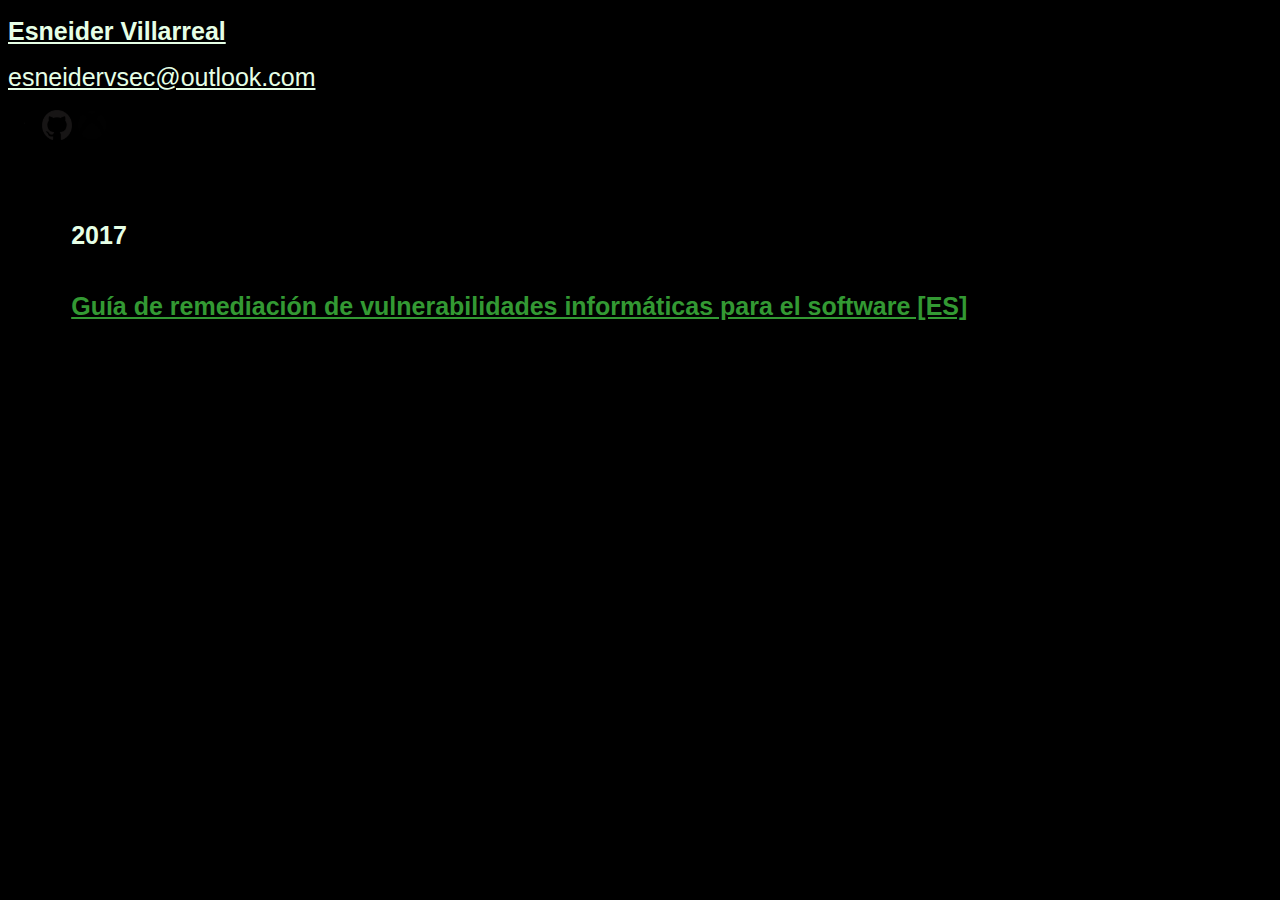
==== index.html @ 9360a9b3 "Update index.html" ====
<!DOCTYPE html>
<html>
	<head>
		<style>
			* {
			  box-sizing: border-box;
			}

			body {
			  font-family: Arial;
			  padding: 0px;
			  background: #000000;
			}

			.header1 {
			  padding: 0px;
			  text-align: left;
			  
			}

			.header1 h1 {
			  font-size: 25px;
			  
			}
			
			.header1 a {
			  font-family: sans-serif;
			  color: #e6ffe6;
			  font-size: 25px;
			}

			.footer {
			  padding: 0px;
			  text-align: left;
			}
			
			.footer a {
			  font-family: sans-serif;
			  color: #e6ffe6;
			  font-size: 25px;
			}
			
			.footer p {
			  font-size: 25px;
			  color: #e6ffe6;

			}
					

			.row a {
			  font-size: 25px;
			  color: #339933;
			}
			
			.row {
			  padding: 0px;
			  margin-left: 5%;

			}
			
			.row h5 {
			  font-size: 25px;
			  color: #e6ffe6;
			}



		</style>
</head>
	<body>
		<div class="header1">
			<h1><a href="https://esneid3r.github.io/" target="_top" >Esneider Villarreal</a></h1>
		</div>
		<div class="footer">
			<a href="mailto:esneidervsec@outlook.com" target="_blank" rel="noopener noreferrer">esneidervsec@outlook.com</a><br><br>
			<a href="https://esneid3r.github.io/" target="_blank" rel="noopener noreferrer"><img src="/img/in.png" width = "30" height = "30"></a>
			<a href="https://www.github.com/esneid3r" target="_blank" rel="noopener noreferrer"><img src="/img/gh.png" width = "30" height = "30"></a>
			<a href="https://www.trueachievements.com/gamer/esneid3r" target="_blank" rel="noopener noreferrer"><img src="/img/x.png" width = "30" height = "30"></a>
		</div>
	<title>Esneider V.</title>
	<div class="row">
		<p>&nbsp;</p>
		<h5>2017</h5>
		<h4><a href="https://repository.libertadores.edu.co/bitstream/handle/11371/1300/hernandezyohan2017.pdf?sequence=1&isAllowed=y" target="_blank" rel="noopener noreferrer">Guía de remediación de vulnerabilidades informáticas para el software [ES]</a></h4>
		<p>&nbsp;</p>
	</body>
    
     
</div>

		
</body>
</html>
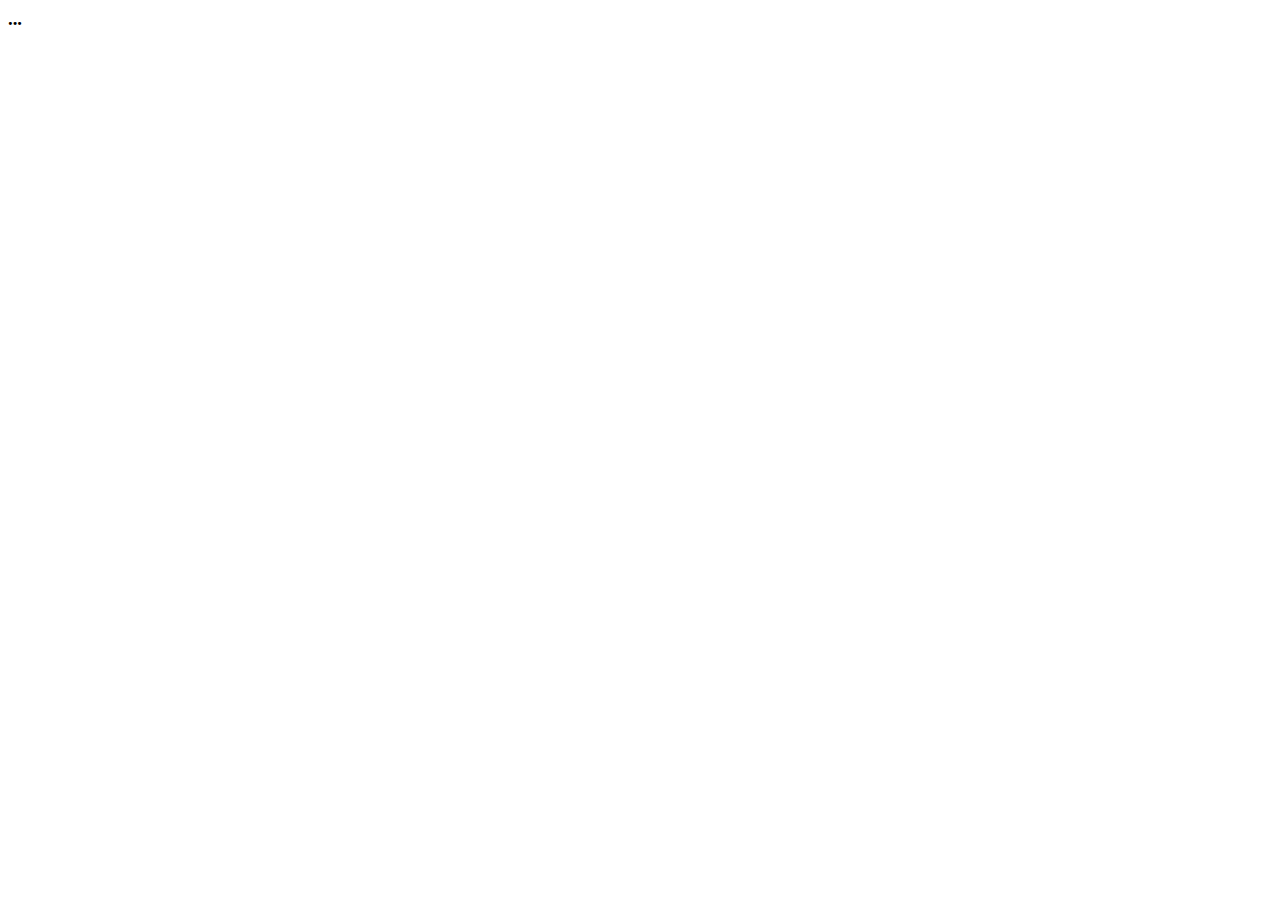
==== commit 217383c7: "Update index.html" ====
--- a/index.html
+++ b/index.html
@@ -1,3 +1,4 @@
+<!--
 <!DOCTYPE html>
 <html>
 	<head>
@@ -73,8 +74,8 @@
 		</div>
 		<div class="footer">
 			<a href="mailto:esneidervsec@outlook.com" target="_blank" rel="noopener noreferrer">esneidervsec@outlook.com</a><br><br>
-			<a href="https://esneid3r.github.io/" target="_blank" rel="noopener noreferrer"><img src="/img/in.png" width = "30" height = "30"></a>
-			<a href="https://www.github.com/esneid3r" target="_blank" rel="noopener noreferrer"><img src="/img/gh.png" width = "30" height = "30"></a>
+			<a href="https://www.linkedin.com/in/yohanesneiderhv" target="_blank" rel="noopener noreferrer"><img src="/img/in.png" width = "30" height = "30"></a>
+			<a href="https://www.github.com/esneiderhv" target="_blank" rel="noopener noreferrer"><img src="/img/gh.png" width = "30" height = "30"></a>
 			<a href="https://www.trueachievements.com/gamer/esneid3r" target="_blank" rel="noopener noreferrer"><img src="/img/x.png" width = "30" height = "30"></a>
 		</div>
 	<title>Esneider V.</title>
@@ -91,3 +92,5 @@
 		
 </body>
 </html>
+-->
+<h3>...</h3>
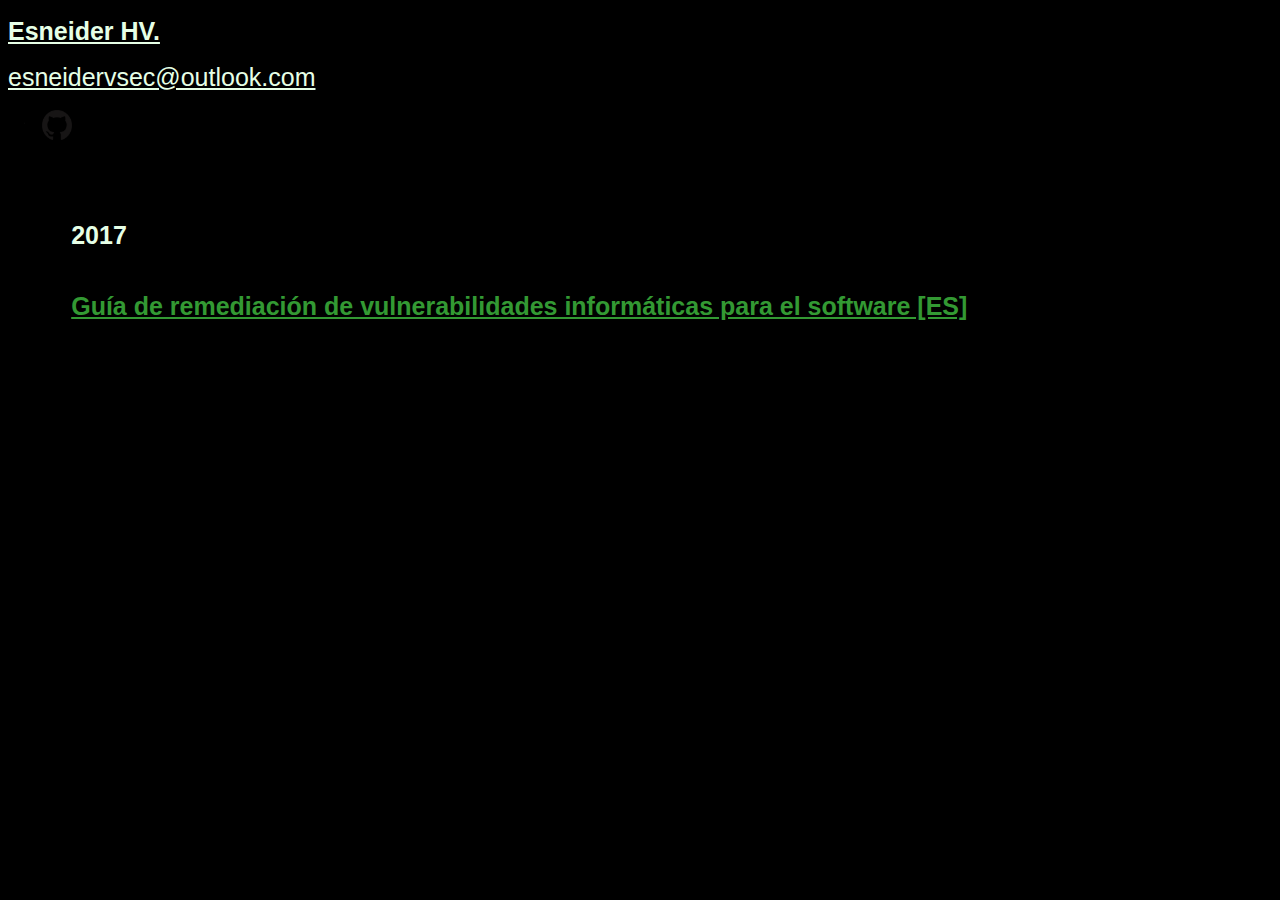
==== commit eae16f3f: "Update index.html" ====
--- a/index.html
+++ b/index.html
@@ -1,4 +1,3 @@
-<!--
 <!DOCTYPE html>
 <html>
 	<head>
@@ -70,15 +69,14 @@
 </head>
 	<body>
 		<div class="header1">
-			<h1><a href="https://esneid3r.github.io/" target="_top" >Esneider Villarreal</a></h1>
+			<h1><a href="https://esneiderhv.github.io/" target="_top" >Esneider HV.</a></h1>
 		</div>
 		<div class="footer">
 			<a href="mailto:esneidervsec@outlook.com" target="_blank" rel="noopener noreferrer">esneidervsec@outlook.com</a><br><br>
 			<a href="https://www.linkedin.com/in/yohanesneiderhv" target="_blank" rel="noopener noreferrer"><img src="/img/in.png" width = "30" height = "30"></a>
 			<a href="https://www.github.com/esneiderhv" target="_blank" rel="noopener noreferrer"><img src="/img/gh.png" width = "30" height = "30"></a>
-			<a href="https://www.trueachievements.com/gamer/esneid3r" target="_blank" rel="noopener noreferrer"><img src="/img/x.png" width = "30" height = "30"></a>
 		</div>
-	<title>Esneider V.</title>
+	<title>Esneider HV.</title>
 	<div class="row">
 		<p>&nbsp;</p>
 		<h5>2017</h5>
@@ -92,5 +90,4 @@
 		
 </body>
 </html>
--->
-<h3>...</h3>
+<!-- <h3>...</h3> -->
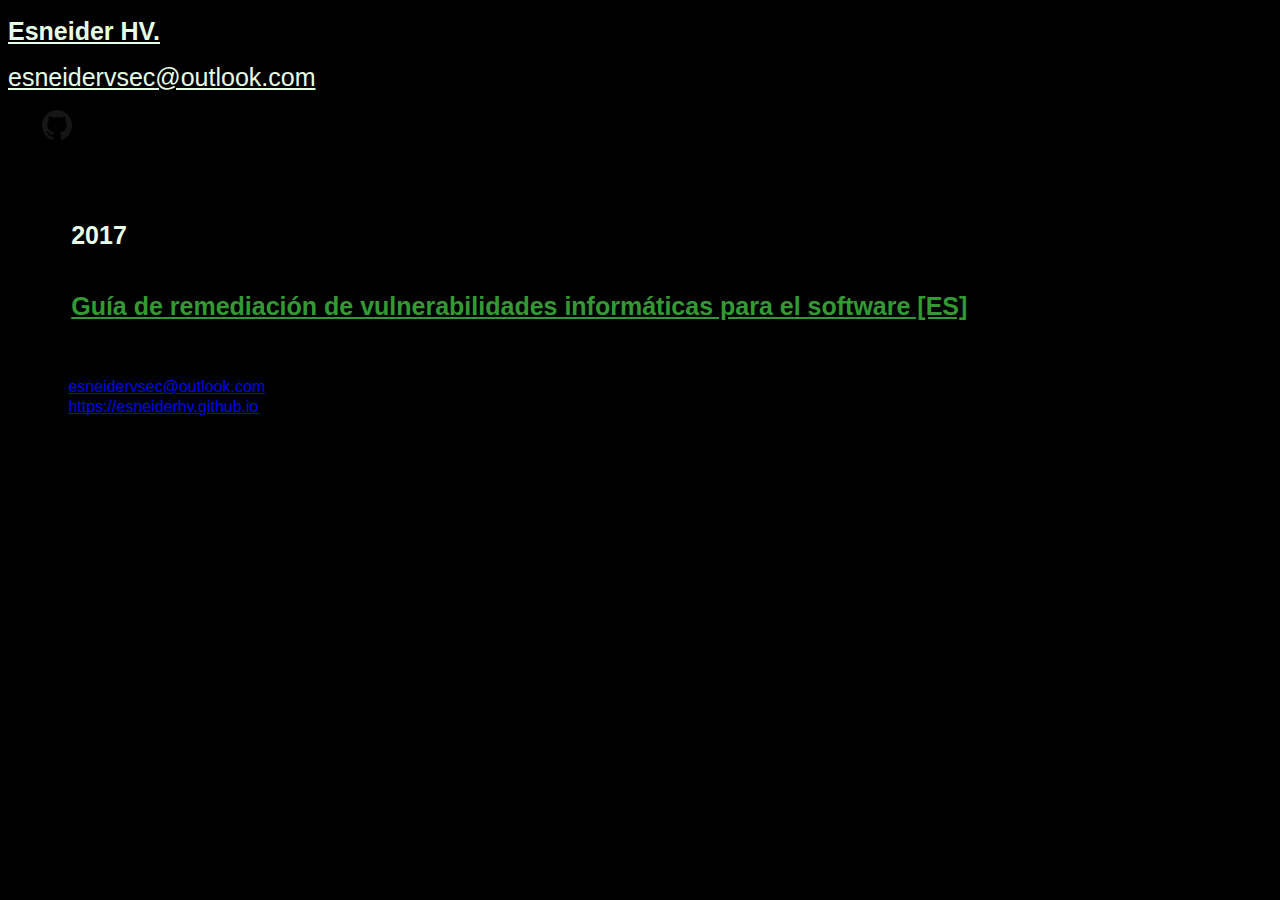
==== commit b884f4f8: "Update index.html" ====
--- a/index.html
+++ b/index.html
@@ -87,6 +87,20 @@
      
 </div>
 
+	<ul class="vcard-details">
+
+
+
+      <li itemprop="email" aria-label="Email: esneidervsec@outlook.com" class="vcard-detail pt-1 "><svg class="octicon octicon-mail" viewBox="0 0 16 16" version="1.1" width="16" height="16" aria-hidden="true"><path fill-rule="evenodd" d="M1.75 2A1.75 1.75 0 000 3.75v.736a.75.75 0 000 .027v7.737C0 13.216.784 14 1.75 14h12.5A1.75 1.75 0 0016 12.25v-8.5A1.75 1.75 0 0014.25 2H1.75zM14.5 4.07v-.32a.25.25 0 00-.25-.25H1.75a.25.25 0 00-.25.25v.32L8 7.88l6.5-3.81zm-13 1.74v6.441c0 .138.112.25.25.25h12.5a.25.25 0 00.25-.25V5.809L8.38 9.397a.75.75 0 01-.76 0L1.5 5.809z"></path></svg>
+          <a class="Link--primary" href="mailto:esneidervsec@outlook.com">esneidervsec@outlook.com</a>
+</li>
+    <li itemprop="url" data-test-selector="profile-website-url" class="vcard-detail pt-1 "><svg aria-hidden="true" height="16" viewBox="0 0 16 16" version="1.1" width="16" data-view-component="true" class="octicon octicon-link">
+    <path fill-rule="evenodd" d="M7.775 3.275a.75.75 0 001.06 1.06l1.25-1.25a2 2 0 112.83 2.83l-2.5 2.5a2 2 0 01-2.83 0 .75.75 0 00-1.06 1.06 3.5 3.5 0 004.95 0l2.5-2.5a3.5 3.5 0 00-4.95-4.95l-1.25 1.25zm-4.69 9.64a2 2 0 010-2.83l2.5-2.5a2 2 0 012.83 0 .75.75 0 001.06-1.06 3.5 3.5 0 00-4.95 0l-2.5 2.5a3.5 3.5 0 004.95 4.95l1.25-1.25a.75.75 0 00-1.06-1.06l-1.25 1.25a2 2 0 01-2.83 0z"></path>
+</svg>
+      <a rel="nofollow me" class="Link--primary" href="https://esneiderhv.github.io">https://esneiderhv.github.io</a>
+</li>
+    
+  </ul>
 		
 </body>
 </html>
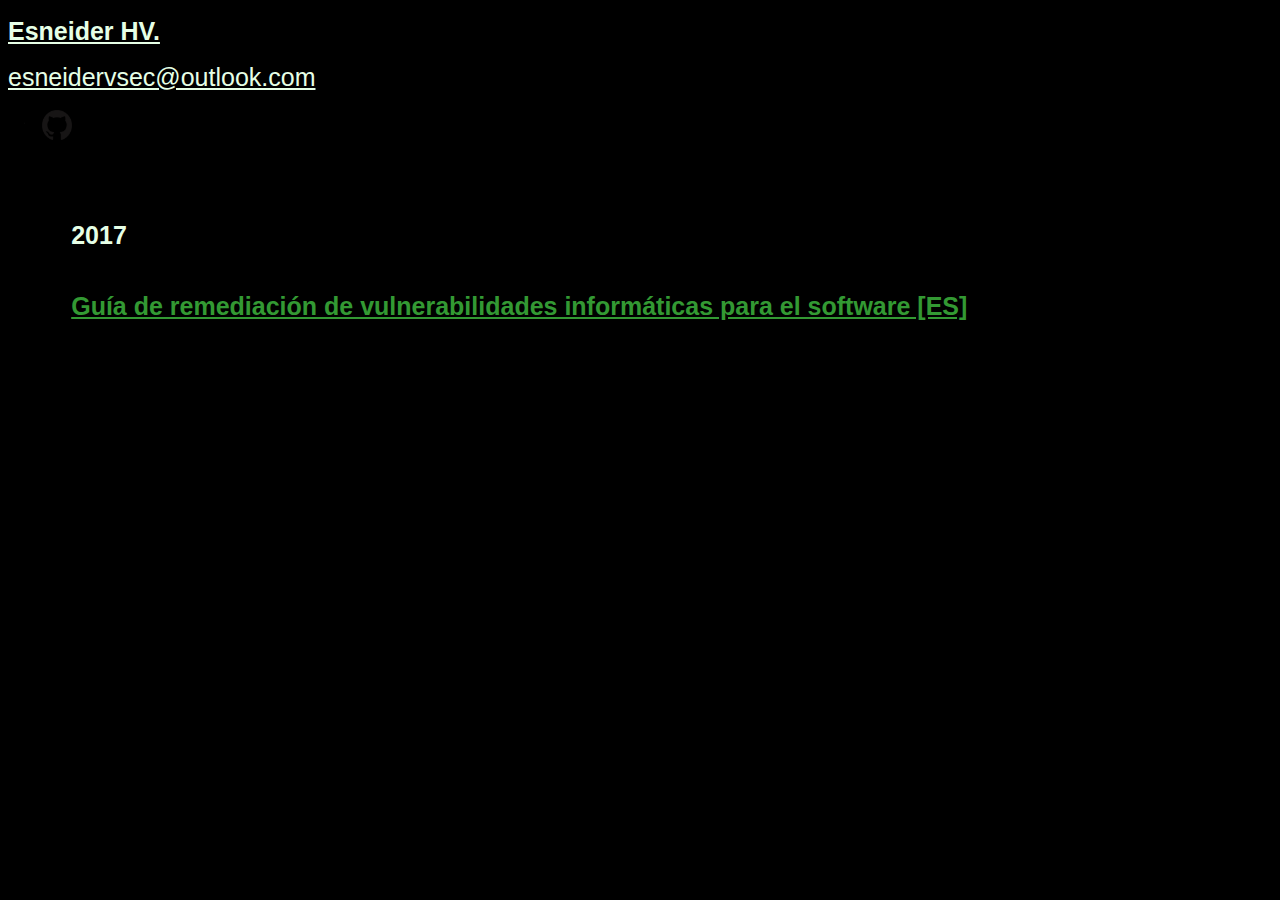
==== commit 82c3a3c4: "Update index.html" ====
--- a/index.html
+++ b/index.html
@@ -68,6 +68,7 @@
 		</style>
 </head>
 	<body>
+		<title>GitHub | Yohan Esneider</title>
 		<div class="header1">
 			<h1><a href="https://esneiderhv.github.io/" target="_top" >Esneider HV.</a></h1>
 		</div>
@@ -76,32 +77,13 @@
 			<a href="https://www.linkedin.com/in/yohanesneiderhv" target="_blank" rel="noopener noreferrer"><img src="/img/in.png" width = "30" height = "30"></a>
 			<a href="https://www.github.com/esneiderhv" target="_blank" rel="noopener noreferrer"><img src="/img/gh.png" width = "30" height = "30"></a>
 		</div>
-	<title>Esneider HV.</title>
-	<div class="row">
-		<p>&nbsp;</p>
-		<h5>2017</h5>
-		<h4><a href="https://repository.libertadores.edu.co/bitstream/handle/11371/1300/hernandezyohan2017.pdf?sequence=1&isAllowed=y" target="_blank" rel="noopener noreferrer">Guía de remediación de vulnerabilidades informáticas para el software [ES]</a></h4>
-		<p>&nbsp;</p>
-	</body>
-    
-     
-</div>
+		<div class="row">
+			<p>&nbsp;</p>
+			<h5>2017</h5>
+			<h4><a href="https://repository.libertadores.edu.co/bitstream/handle/11371/1300/hernandezyohan2017.pdf?sequence=1&isAllowed=y" target="_blank" rel="noopener noreferrer">Guía de remediación de vulnerabilidades informáticas para el software [ES]</a></h4>
+			<p>&nbsp;</p>
+		</div>
+	</body> 
 
-	<ul class="vcard-details">
-
-
-
-      <li itemprop="email" aria-label="Email: esneidervsec@outlook.com" class="vcard-detail pt-1 "><svg class="octicon octicon-mail" viewBox="0 0 16 16" version="1.1" width="16" height="16" aria-hidden="true"><path fill-rule="evenodd" d="M1.75 2A1.75 1.75 0 000 3.75v.736a.75.75 0 000 .027v7.737C0 13.216.784 14 1.75 14h12.5A1.75 1.75 0 0016 12.25v-8.5A1.75 1.75 0 0014.25 2H1.75zM14.5 4.07v-.32a.25.25 0 00-.25-.25H1.75a.25.25 0 00-.25.25v.32L8 7.88l6.5-3.81zm-13 1.74v6.441c0 .138.112.25.25.25h12.5a.25.25 0 00.25-.25V5.809L8.38 9.397a.75.75 0 01-.76 0L1.5 5.809z"></path></svg>
-          <a class="Link--primary" href="mailto:esneidervsec@outlook.com">esneidervsec@outlook.com</a>
-</li>
-    <li itemprop="url" data-test-selector="profile-website-url" class="vcard-detail pt-1 "><svg aria-hidden="true" height="16" viewBox="0 0 16 16" version="1.1" width="16" data-view-component="true" class="octicon octicon-link">
-    <path fill-rule="evenodd" d="M7.775 3.275a.75.75 0 001.06 1.06l1.25-1.25a2 2 0 112.83 2.83l-2.5 2.5a2 2 0 01-2.83 0 .75.75 0 00-1.06 1.06 3.5 3.5 0 004.95 0l2.5-2.5a3.5 3.5 0 00-4.95-4.95l-1.25 1.25zm-4.69 9.64a2 2 0 010-2.83l2.5-2.5a2 2 0 012.83 0 .75.75 0 001.06-1.06 3.5 3.5 0 00-4.95 0l-2.5 2.5a3.5 3.5 0 004.95 4.95l1.25-1.25a.75.75 0 00-1.06-1.06l-1.25 1.25a2 2 0 01-2.83 0z"></path>
-</svg>
-      <a rel="nofollow me" class="Link--primary" href="https://esneiderhv.github.io">https://esneiderhv.github.io</a>
-</li>
-    
-  </ul>
-		
-</body>
 </html>
 <!-- <h3>...</h3> -->
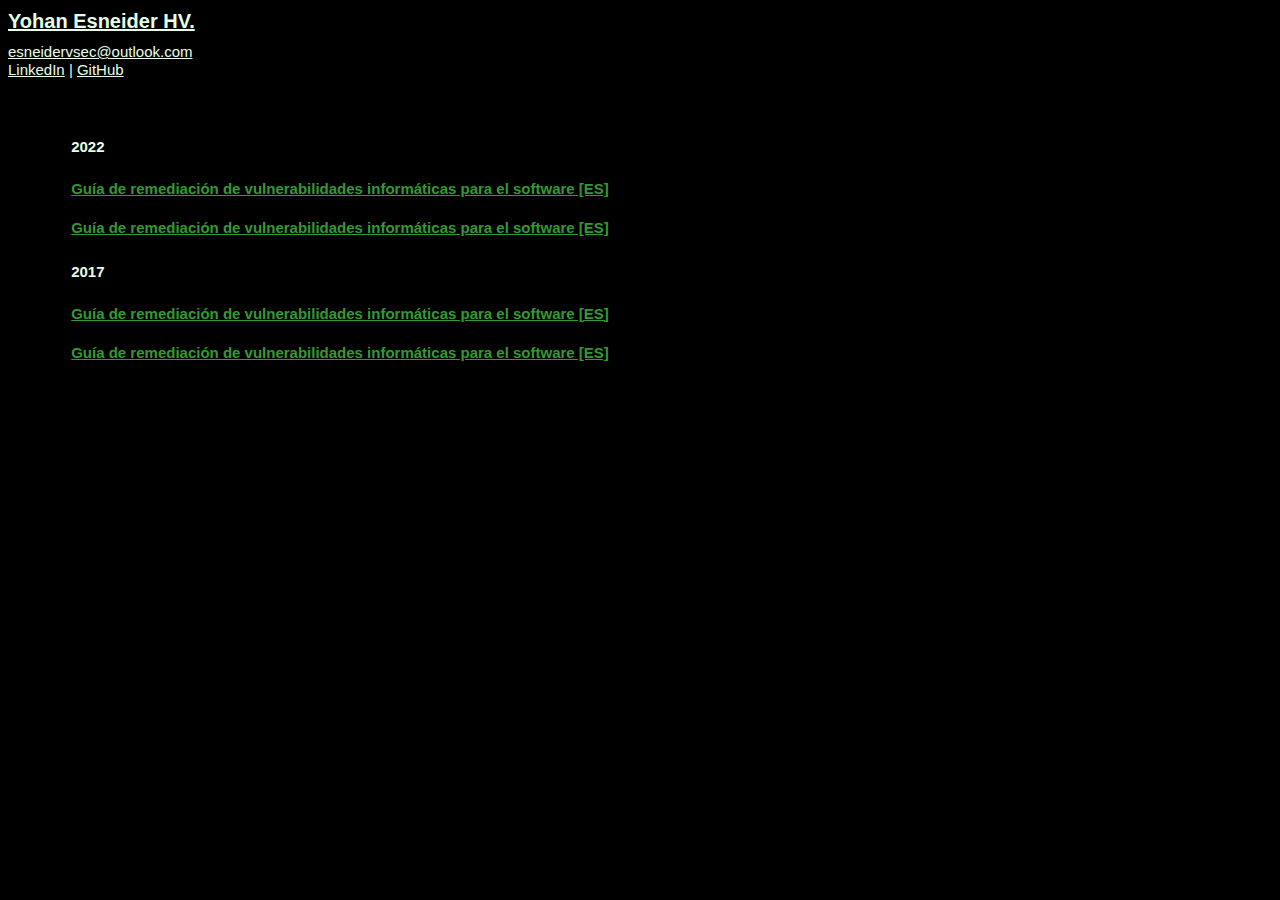
==== commit c635e5c5: "Update index.html" ====
--- a/index.html
+++ b/index.html
@@ -12,21 +12,21 @@
 			  background: #000000;
 			}
 
-			.header1 {
+			.header {
 			  padding: 0px;
 			  text-align: left;
 			  
 			}
 
-			.header1 h1 {
-			  font-size: 25px;
+			.header h1 {
+			  font-size: 15px;
 			  
 			}
 			
-			.header1 a {
+			.header a {
 			  font-family: sans-serif;
 			  color: #e6ffe6;
-			  font-size: 25px;
+			  font-size: 20px;
 			}
 
 			.footer {
@@ -37,18 +37,18 @@
 			.footer a {
 			  font-family: sans-serif;
 			  color: #e6ffe6;
-			  font-size: 25px;
+			  font-size: 15px;
 			}
 			
 			.footer p {
-			  font-size: 25px;
+			  font-size: 15px;
 			  color: #e6ffe6;
 
 			}
 					
 
 			.row a {
-			  font-size: 25px;
+			  font-size: 15px;
 			  color: #339933;
 			}
 			
@@ -59,7 +59,7 @@
 			}
 			
 			.row h5 {
-			  font-size: 25px;
+			  font-size: 15px;
 			  color: #e6ffe6;
 			}
 
@@ -69,17 +69,21 @@
 </head>
 	<body>
 		<title>GitHub | Yohan Esneider</title>
-		<div class="header1">
-			<h1><a href="https://esneiderhv.github.io/" target="_top" >Esneider HV.</a></h1>
+		<div class="header">
+			<h1><a href="https://esneiderhv.github.io/" target="_top" >Yohan Esneider HV.</a></h1>
 		</div>
 		<div class="footer">
-			<a href="mailto:esneidervsec@outlook.com" target="_blank" rel="noopener noreferrer">esneidervsec@outlook.com</a><br><br>
-			<a href="https://www.linkedin.com/in/yohanesneiderhv" target="_blank" rel="noopener noreferrer"><img src="/img/in.png" width = "30" height = "30"></a>
-			<a href="https://www.github.com/esneiderhv" target="_blank" rel="noopener noreferrer"><img src="/img/gh.png" width = "30" height = "30"></a>
+			<a href="mailto:esneidervsec@outlook.com" target="_blank" rel="noopener noreferrer">esneidervsec@outlook.com</a><br>
+			<a href="https://www.linkedin.com/in/yohanesneiderhv" target="_blank" rel="noopener noreferrer">LinkedIn</a><a> | </a>
+			<a href="https://www.github.com/esneiderhv" target="_blank" rel="noopener noreferrer"> GitHub</a>
 		</div>
 		<div class="row">
 			<p>&nbsp;</p>
+			<h5>2022</h5>
+			<h4><a href="https://repository.libertadores.edu.co/bitstream/handle/11371/1300/hernandezyohan2017.pdf?sequence=1&isAllowed=y" target="_blank" rel="noopener noreferrer">Guía de remediación de vulnerabilidades informáticas para el software [ES]</a></h4>
+			<h4><a href="https://repository.libertadores.edu.co/bitstream/handle/11371/1300/hernandezyohan2017.pdf?sequence=1&isAllowed=y" target="_blank" rel="noopener noreferrer">Guía de remediación de vulnerabilidades informáticas para el software [ES]</a></h4>
 			<h5>2017</h5>
+			<h4><a href="https://repository.libertadores.edu.co/bitstream/handle/11371/1300/hernandezyohan2017.pdf?sequence=1&isAllowed=y" target="_blank" rel="noopener noreferrer">Guía de remediación de vulnerabilidades informáticas para el software [ES]</a></h4>
 			<h4><a href="https://repository.libertadores.edu.co/bitstream/handle/11371/1300/hernandezyohan2017.pdf?sequence=1&isAllowed=y" target="_blank" rel="noopener noreferrer">Guía de remediación de vulnerabilidades informáticas para el software [ES]</a></h4>
 			<p>&nbsp;</p>
 		</div>
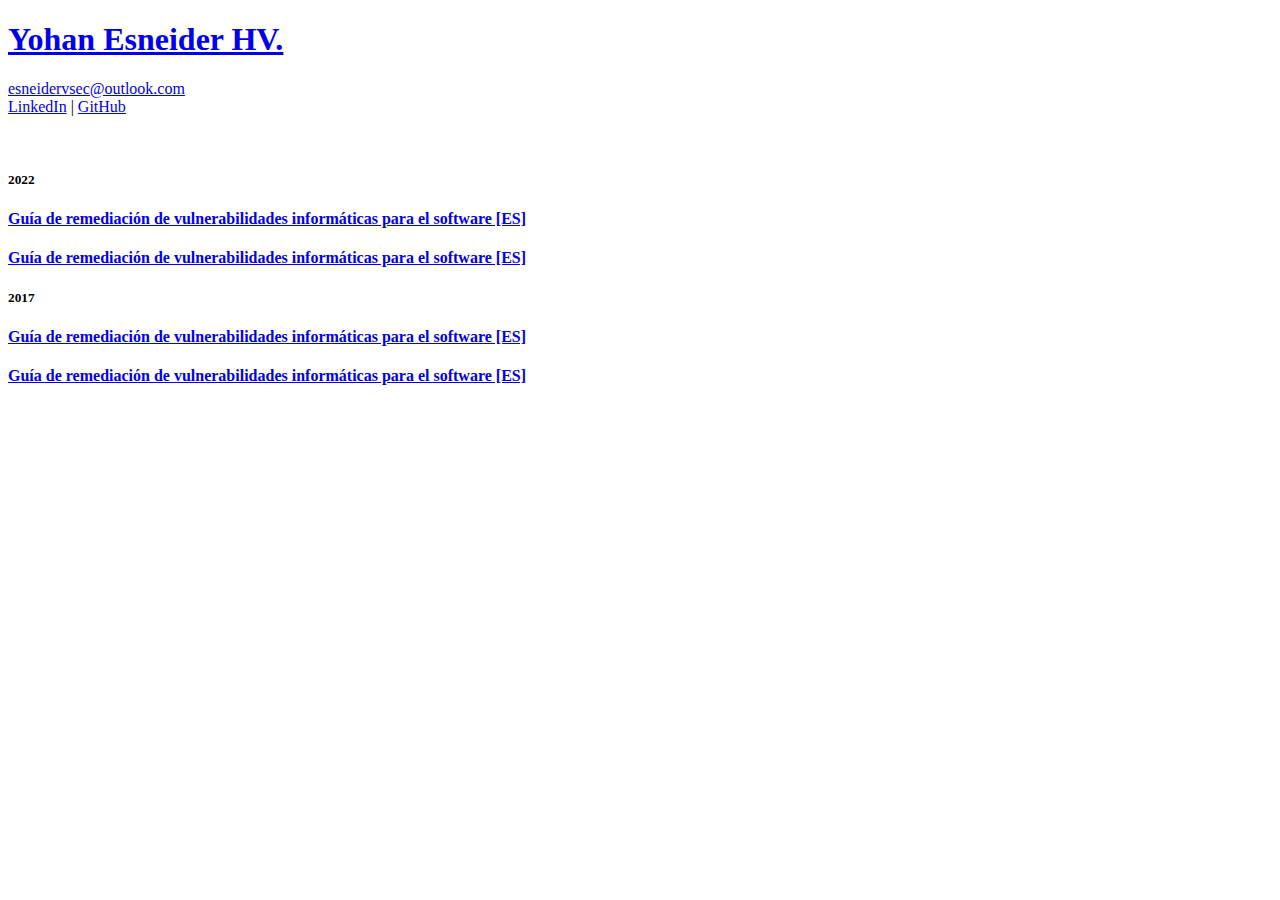
==== commit 3d4fd83a: "Update index.html" ====
--- a/index.html
+++ b/index.html
@@ -1,72 +1,8 @@
 <!DOCTYPE html>
 <html>
 	<head>
-		<style>
-			* {
-			  box-sizing: border-box;
-			}
-
-			body {
-			  font-family: Arial;
-			  padding: 0px;
-			  background: #000000;
-			}
-
-			.header {
-			  padding: 0px;
-			  text-align: left;
-			  
-			}
-
-			.header h1 {
-			  font-size: 15px;
-			  
-			}
-			
-			.header a {
-			  font-family: sans-serif;
-			  color: #e6ffe6;
-			  font-size: 20px;
-			}
-
-			.footer {
-			  padding: 0px;
-			  text-align: left;
-			}
-			
-			.footer a {
-			  font-family: sans-serif;
-			  color: #e6ffe6;
-			  font-size: 15px;
-			}
-			
-			.footer p {
-			  font-size: 15px;
-			  color: #e6ffe6;
-
-			}
-					
-
-			.row a {
-			  font-size: 15px;
-			  color: #339933;
-			}
-			
-			.row {
-			  padding: 0px;
-			  margin-left: 5%;
-
-			}
-			
-			.row h5 {
-			  font-size: 15px;
-			  color: #e6ffe6;
-			}
-
-
-
-		</style>
-</head>
+	<link rel="stylesheet" href="styles.css">	
+	</head>
 	<body>
 		<title>GitHub | Yohan Esneider</title>
 		<div class="header">
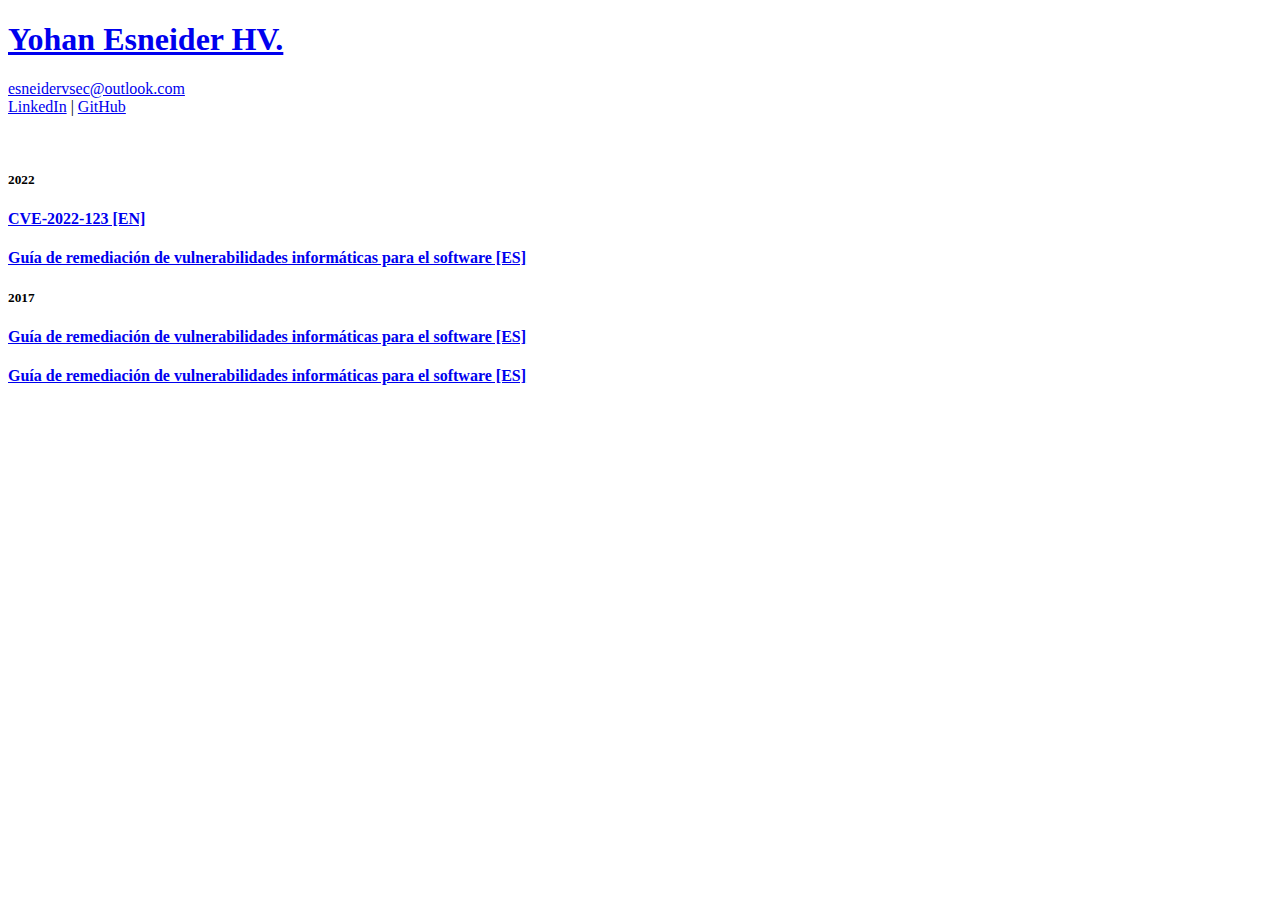
==== commit 75b4fc94: "Update index.html" ====
--- a/index.html
+++ b/index.html
@@ -16,7 +16,7 @@
 		<div class="row">
 			<p>&nbsp;</p>
 			<h5>2022</h5>
-			<h4><a href="https://repository.libertadores.edu.co/bitstream/handle/11371/1300/hernandezyohan2017.pdf?sequence=1&isAllowed=y" target="_blank" rel="noopener noreferrer">Guía de remediación de vulnerabilidades informáticas para el software [ES]</a></h4>
+			<h4><a href="./notes/cve-2022-123.html" target="_blank" rel="noopener noreferrer">CVE-2022-123 [EN]</a></h4>
 			<h4><a href="https://repository.libertadores.edu.co/bitstream/handle/11371/1300/hernandezyohan2017.pdf?sequence=1&isAllowed=y" target="_blank" rel="noopener noreferrer">Guía de remediación de vulnerabilidades informáticas para el software [ES]</a></h4>
 			<h5>2017</h5>
 			<h4><a href="https://repository.libertadores.edu.co/bitstream/handle/11371/1300/hernandezyohan2017.pdf?sequence=1&isAllowed=y" target="_blank" rel="noopener noreferrer">Guía de remediación de vulnerabilidades informáticas para el software [ES]</a></h4>
